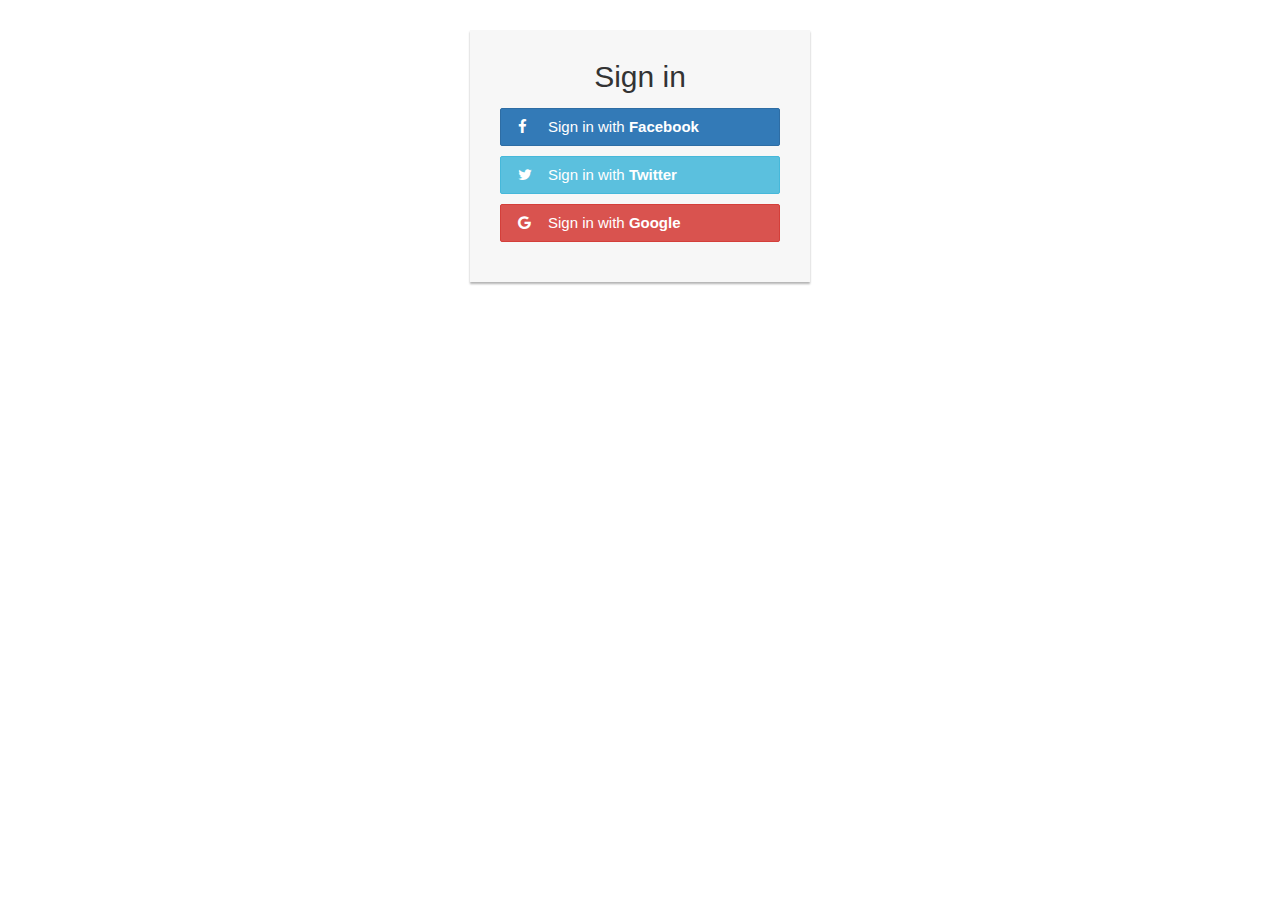
==== index.html @ 04fbdf97 "social media login added" ====
<!DOCTYPE html>
<html lang="en">
<head>
<meta charset="utf-8">
<meta http-equiv="X-UA-Compatible" content="IE=edge">
<meta name="viewport" content="width=device-width, initial-scale=1">
<title>ProjectX</title>
<link rel="stylesheet" href="https://maxcdn.bootstrapcdn.com/bootstrap/3.3.7/css/bootstrap.min.css">
<link rel="stylesheet" href="https://maxcdn.bootstrapcdn.com/font-awesome/4.7.0/css/font-awesome.min.css">
<link rel="stylesheet" href="assets/css/style.css">
<script src="https://ajax.googleapis.com/ajax/libs/jquery/1.12.4/jquery.min.js"></script>
<script src="https://maxcdn.bootstrapcdn.com/bootstrap/3.3.7/js/bootstrap.min.js"></script> 

</head>
<body>
    <div class="login-form">
    <form action="/examples/actions/confirmation.php" method="post">
        <h2 class="text-center">Sign in</h2>		
        <div class="text-center social-btn">
            <a href="#" class="btn btn-primary btn-block"><i class="fa fa-facebook"></i> Sign in with <b>Facebook</b></a>
            <a href="#" class="btn btn-info btn-block"><i class="fa fa-twitter"></i> Sign in with <b>Twitter</b></a>
			<a href="#" class="btn btn-danger btn-block"><i class="fa fa-google"></i> Sign in with <b>Google</b></a>
        </div>
		
    </form>
   </div>
 
</body>
</html>
---- assets/css/style.css ----
.login-form {
		width: 340px;
    	margin: 30px auto;
	}
    .login-form form {
    	margin-bottom: 15px;
        background: #f7f7f7;
        box-shadow: 0px 2px 2px rgba(0, 0, 0, 0.3);
        padding: 30px;
    }
    .login-form h2 {
        margin: 0 0 15px;
    }
    .login-form .hint-text {
		color: #777;
		padding-bottom: 15px;
		text-align: center;
    }
    .form-control, .btn {
        min-height: 38px;
        border-radius: 2px;
    }
    .login-btn {        
        font-size: 15px;
        font-weight: bold;
    }
    .or-seperator {
        margin: 20px 0 10px;
        text-align: center;
        border-top: 1px solid #ccc;
    }
    .or-seperator i {
        padding: 0 10px;
        background: #f7f7f7;
        position: relative;
        top: -11px;
        z-index: 1;
    }
    .social-btn .btn {
        margin: 10px 0;
        font-size: 15px;
        text-align: left; 
        line-height: 24px;       
    }
	.social-btn .btn i {
		float: left;
		margin: 4px 15px  0 5px;
        min-width: 15px;
	}
	.input-group-addon .fa{
		font-size: 18px;
	}
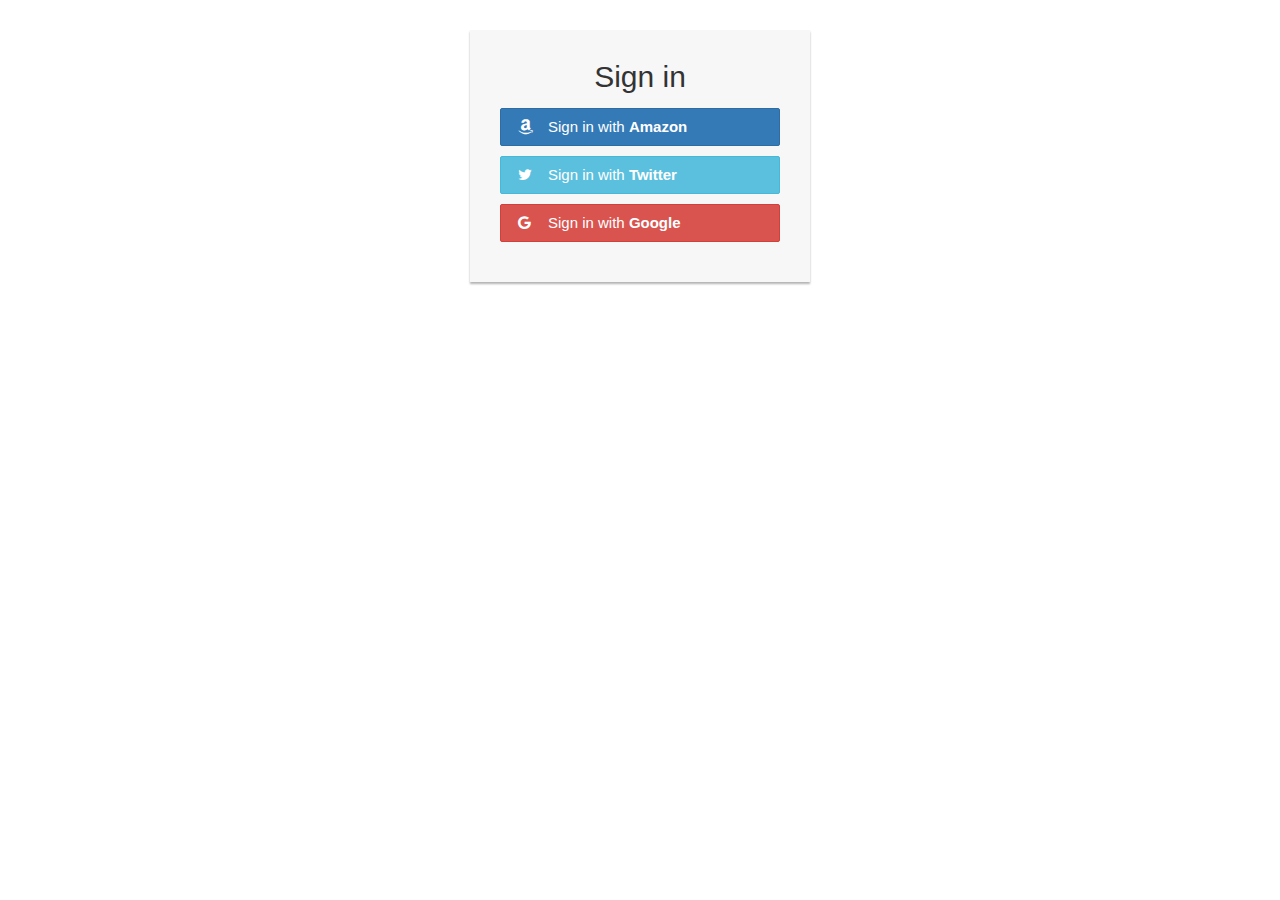
==== commit 22b37868: "instruction page added" ====
--- a/index.html
+++ b/index.html
@@ -17,7 +17,8 @@
     <form action="/examples/actions/confirmation.php" method="post">
         <h2 class="text-center">Sign in</h2>		
         <div class="text-center social-btn">
-            <a href="#" class="btn btn-primary btn-block"><i class="fa fa-facebook"></i> Sign in with <b>Facebook</b></a>
+            <a href="https://talktech.auth.ap-south-1.amazoncognito.com/login?response_type=code&client_id=783jc5gdkbampu3b939qj828pq&redirect_uri=https://s3.amazonaws.com/www.talktech.guru/redirect.html" 
+            class="btn btn-primary btn-block"><i class="fa fa-amazon"></i> Sign in with <b>Amazon</b></a>
             <a href="#" class="btn btn-info btn-block"><i class="fa fa-twitter"></i> Sign in with <b>Twitter</b></a>
 			<a href="#" class="btn btn-danger btn-block"><i class="fa fa-google"></i> Sign in with <b>Google</b></a>
         </div>
